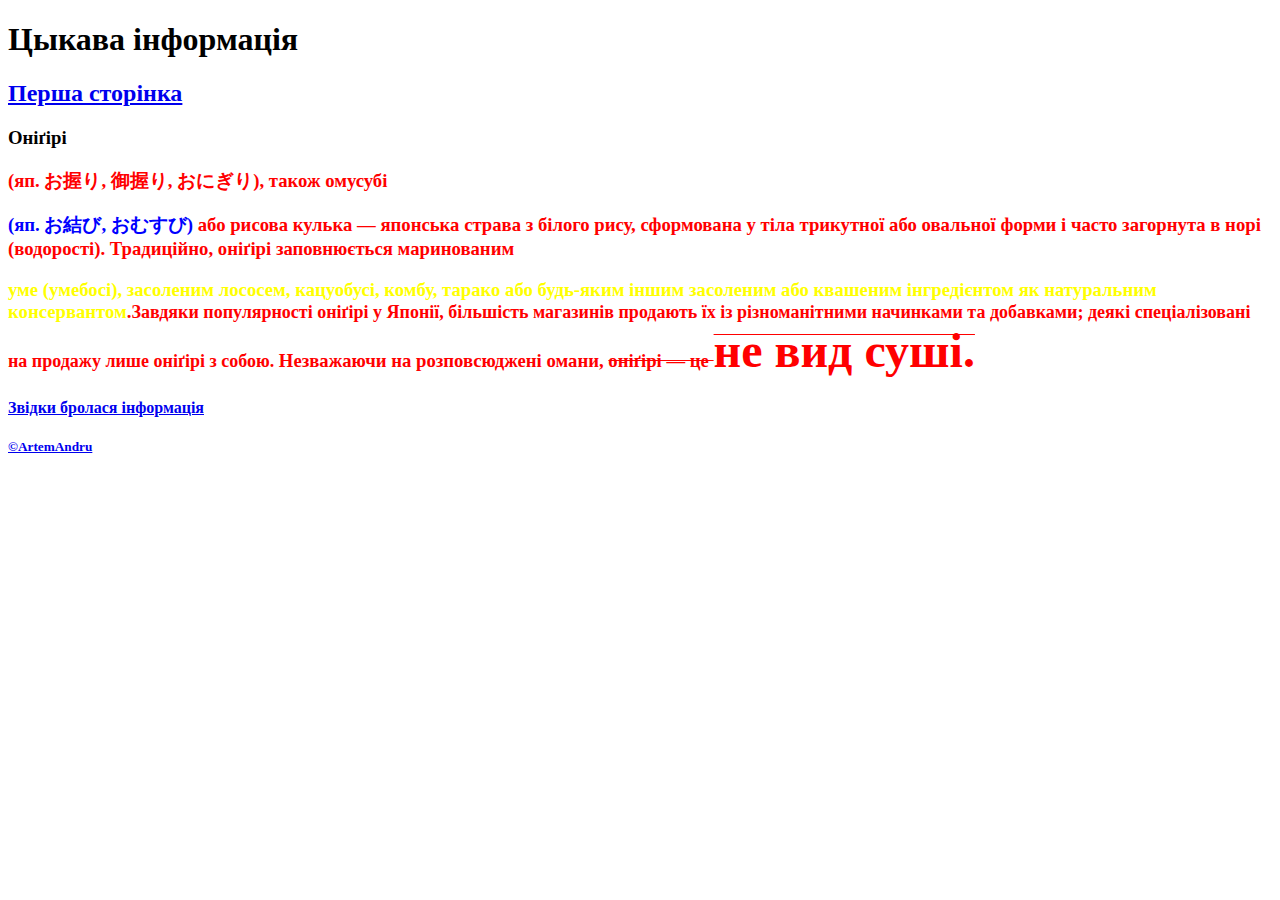
==== Z12032024.html @ 8e0a4830 "Rename Z12032024 to Z12032024.html" ====
<!DOCTYPE html>
<html>
<head>
        <meta charset="utf-8">
        <title>Завдання 12.03.2024</title>
</head>
<body>
        <header>

        </header>
                <h1>Цыкава інформація</h1>
                <a href="index.html"> <h2>Перша сторінка </h2></a>
        <section>
                <h3>Оніґірі<p><font color="red">(яп. お握り, 御握り, おにぎり), також омусубі <p><font color="blue">(яп. お結び, おむすび)</font> або рисова кулька — японська страва з білого рису, сформована у тіла трикутної або овальної форми і часто загорнута в норі (водорості). Традиційно, оніґірі заповнюється маринованим <p><font color="yellow">уме (умебосі), засоленим лососем, кацуобусі, комбу, тарако або будь-яким іншим засоленим або квашеним інгредієнтом як натуральним консервантом</font>.<font size="4"><b>Завдяки популярності оніґірі у Японії, більшість магазинів продають їх із різноманітними начинками та добавками; деякі спеціалізовані на продажу лише оніґірі з собою</b>.</font>

Незважаючи на розповсюджені омани, <s>оніґірі — це <font size="7">не вид суші.</s></font>
                </h3>
                <a href="https://uk.wikipedia.org/wiki/%D0%9E%D0%BD%D1%96%D2%91%D1%96%D1%80%D1%96"> <h4>Звідки бролася інформація</h4>
</section>
        <footer>
                <h5>&#169ArtemAndru</h5>
        </footer>
</body>
</html>
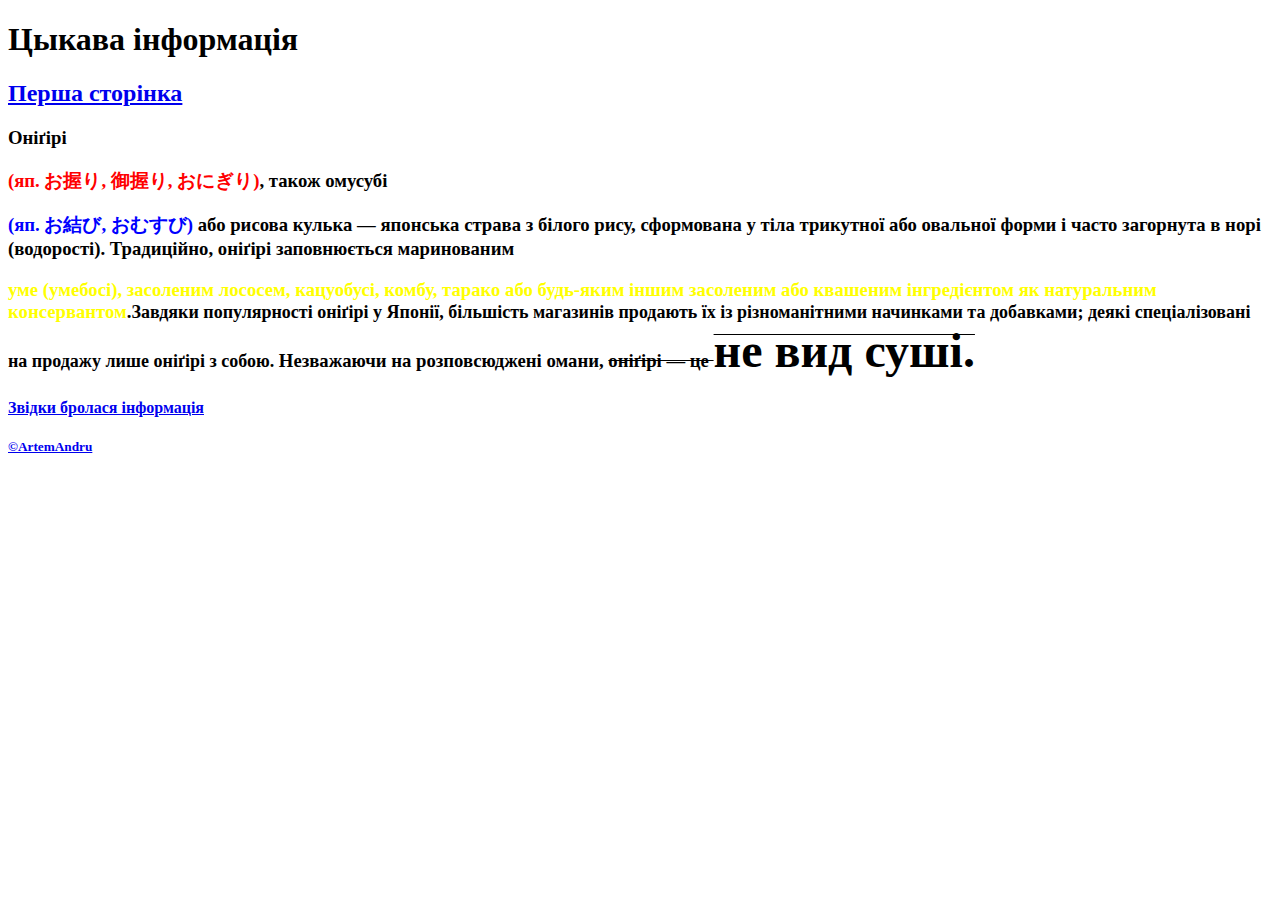
==== commit ad24ccc7: "Update Z12032024.html" ====
--- a/Z12032024.html
+++ b/Z12032024.html
@@ -11,7 +11,7 @@
                 <h1>Цыкава інформація</h1>
                 <a href="index.html"> <h2>Перша сторінка </h2></a>
         <section>
-                <h3>Оніґірі<p><font color="red">(яп. お握り, 御握り, おにぎり), також омусубі <p><font color="blue">(яп. お結び, おむすび)</font> або рисова кулька — японська страва з білого рису, сформована у тіла трикутної або овальної форми і часто загорнута в норі (водорості). Традиційно, оніґірі заповнюється маринованим <p><font color="yellow">уме (умебосі), засоленим лососем, кацуобусі, комбу, тарако або будь-яким іншим засоленим або квашеним інгредієнтом як натуральним консервантом</font>.<font size="4"><b>Завдяки популярності оніґірі у Японії, більшість магазинів продають їх із різноманітними начинками та добавками; деякі спеціалізовані на продажу лише оніґірі з собою</b>.</font>
+                <h3>Оніґірі<p><font color="red">(яп. お握り, 御握り, おにぎり)</font>, також омусубі <p><font color="blue">(яп. お結び, おむすび)</font> або рисова кулька — японська страва з білого рису, сформована у тіла трикутної або овальної форми і часто загорнута в норі (водорості). Традиційно, оніґірі заповнюється маринованим <p><font color="yellow">уме (умебосі), засоленим лососем, кацуобусі, комбу, тарако або будь-яким іншим засоленим або квашеним інгредієнтом як натуральним консервантом</font>.<font size="4"><b>Завдяки популярності оніґірі у Японії, більшість магазинів продають їх із різноманітними начинками та добавками; деякі спеціалізовані на продажу лише оніґірі з собою</b>.</font>
 
 Незважаючи на розповсюджені омани, <s>оніґірі — це <font size="7">не вид суші.</s></font>
                 </h3>
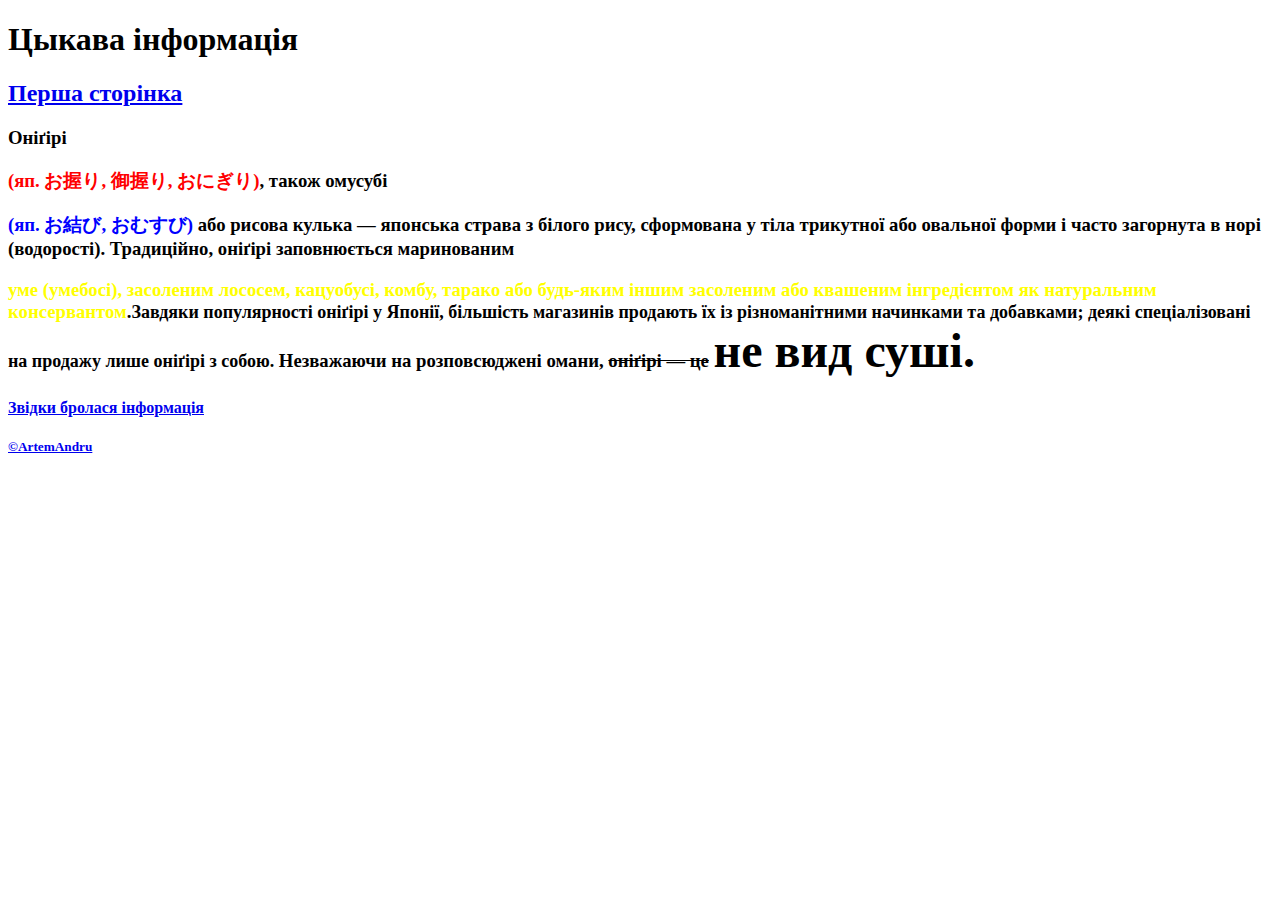
==== commit e2ce9287: "Update Z12032024.html" ====
--- a/Z12032024.html
+++ b/Z12032024.html
@@ -13,7 +13,7 @@
         <section>
                 <h3>Оніґірі<p><font color="red">(яп. お握り, 御握り, おにぎり)</font>, також омусубі <p><font color="blue">(яп. お結び, おむすび)</font> або рисова кулька — японська страва з білого рису, сформована у тіла трикутної або овальної форми і часто загорнута в норі (водорості). Традиційно, оніґірі заповнюється маринованим <p><font color="yellow">уме (умебосі), засоленим лососем, кацуобусі, комбу, тарако або будь-яким іншим засоленим або квашеним інгредієнтом як натуральним консервантом</font>.<font size="4"><b>Завдяки популярності оніґірі у Японії, більшість магазинів продають їх із різноманітними начинками та добавками; деякі спеціалізовані на продажу лише оніґірі з собою</b>.</font>
 
-Незважаючи на розповсюджені омани, <s>оніґірі — це <font size="7">не вид суші.</s></font>
+Незважаючи на розповсюджені омани, <s>оніґірі — це</s> <font size="7">не вид суші.</font>
                 </h3>
                 <a href="https://uk.wikipedia.org/wiki/%D0%9E%D0%BD%D1%96%D2%91%D1%96%D1%80%D1%96"> <h4>Звідки бролася інформація</h4>
 </section>
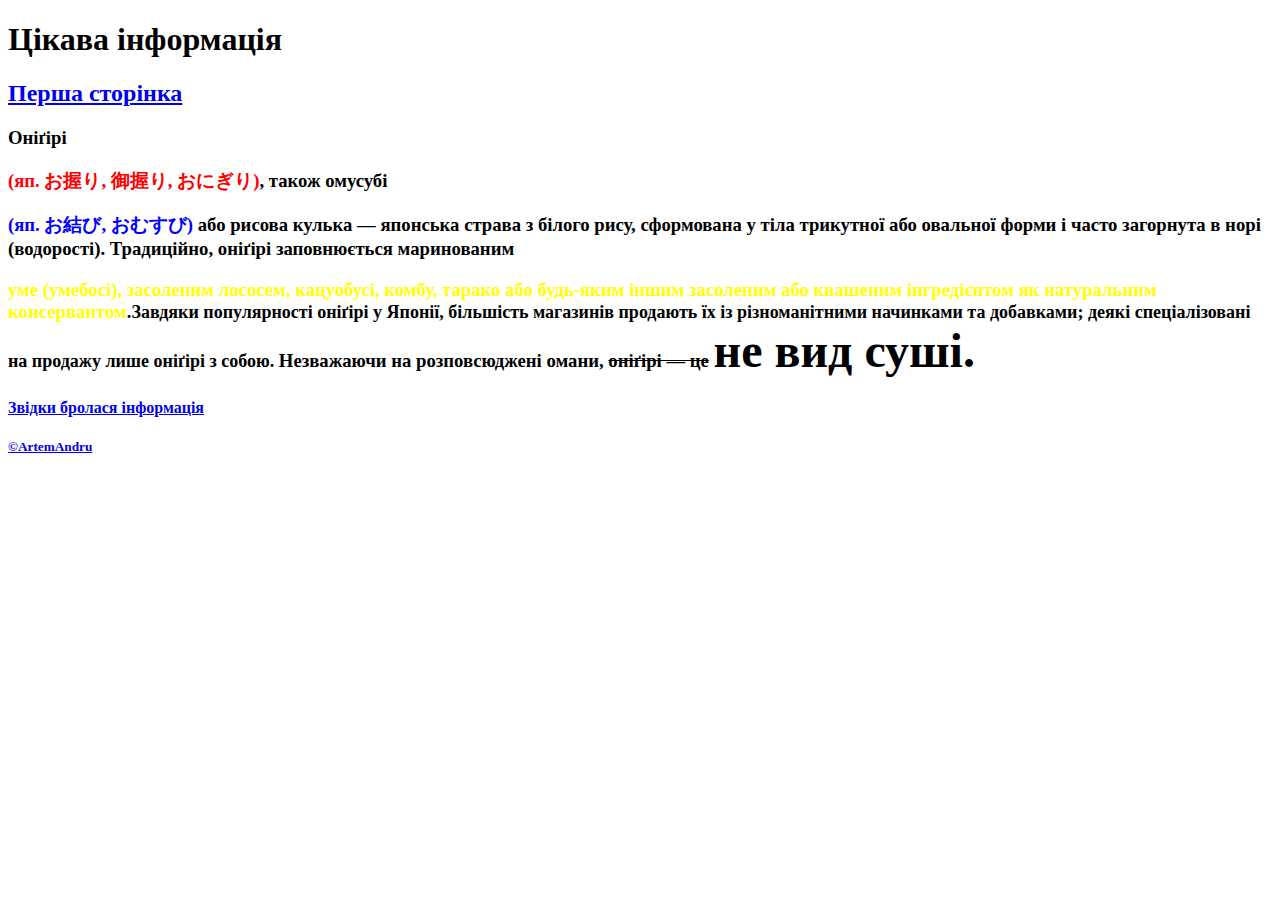
==== commit ed56c995: "Update Z12032024.html" ====
--- a/Z12032024.html
+++ b/Z12032024.html
@@ -8,7 +8,7 @@
         <header>
 
         </header>
-                <h1>Цыкава інформація</h1>
+                <h1>Цікава інформація</h1>
                 <a href="index.html"> <h2>Перша сторінка </h2></a>
         <section>
                 <h3>Оніґірі<p><font color="red">(яп. お握り, 御握り, おにぎり)</font>, також омусубі <p><font color="blue">(яп. お結び, おむすび)</font> або рисова кулька — японська страва з білого рису, сформована у тіла трикутної або овальної форми і часто загорнута в норі (водорості). Традиційно, оніґірі заповнюється маринованим <p><font color="yellow">уме (умебосі), засоленим лососем, кацуобусі, комбу, тарако або будь-яким іншим засоленим або квашеним інгредієнтом як натуральним консервантом</font>.<font size="4"><b>Завдяки популярності оніґірі у Японії, більшість магазинів продають їх із різноманітними начинками та добавками; деякі спеціалізовані на продажу лише оніґірі з собою</b>.</font>
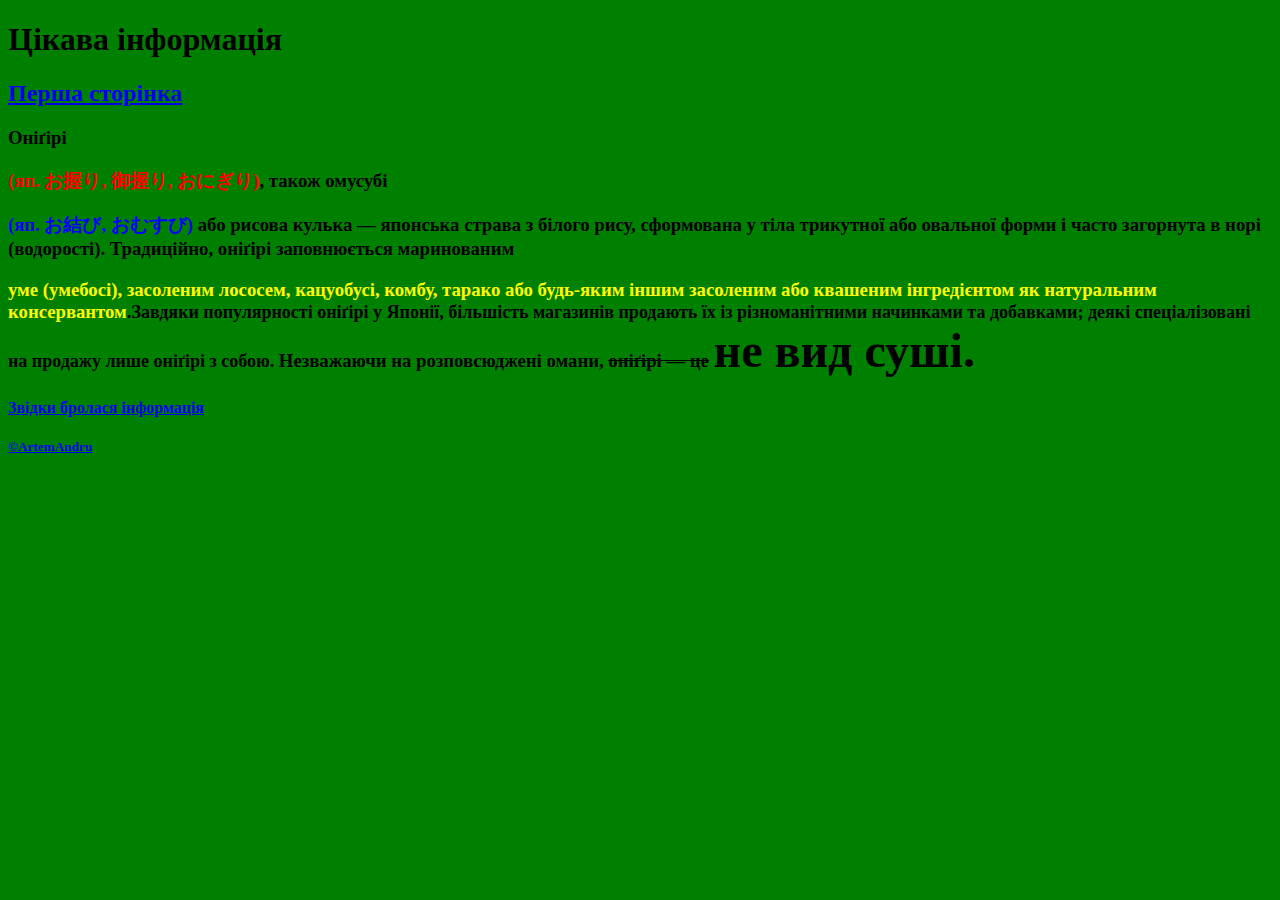
==== commit 0953bb1b: "Update Z12032024.html" ====
--- a/Z12032024.html
+++ b/Z12032024.html
@@ -4,7 +4,7 @@
         <meta charset="utf-8">
         <title>Завдання 12.03.2024</title>
 </head>
-<body>
+<body bgcolor="green">
         <header>
 
         </header>
